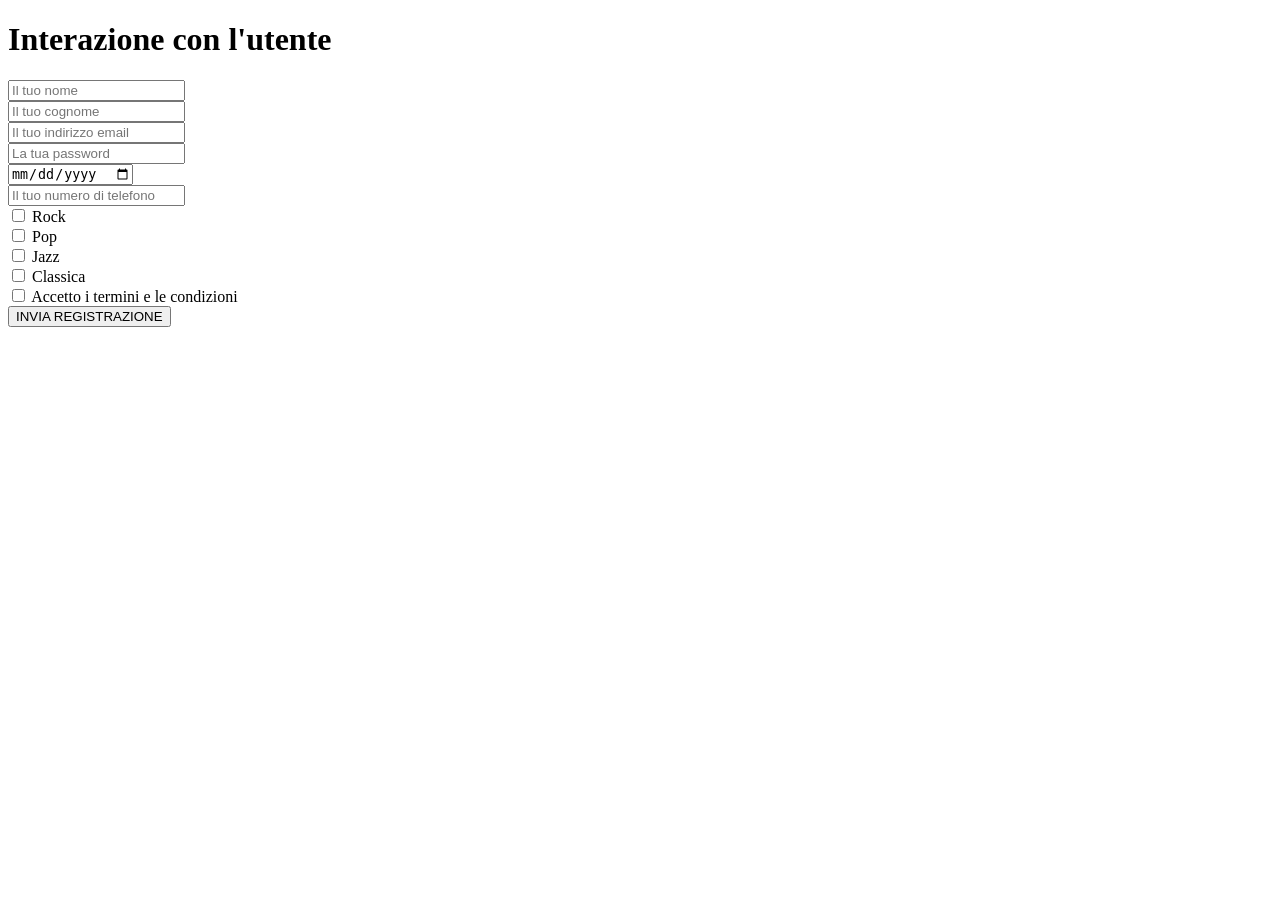
==== Lezione 2/index.html @ 9e72391d "Lazione 2" ====
<!DOCTYPE html>
<html lang="en">
<head>
    <meta charset="UTF-8">
    <meta name="viewport" content="width=device-width, initial-scale=1.0">
    <title>Form and input fields</title>
</head>
<body>
    <h1>Interazione con l'utente</h1>
    <form onsubmit="alert('Registrazione inviata')">
    <div>
        <input type="text" placeholder="Il tuo nome" />
    </div>
     <div>
        <input type="text" placeholder="Il tuo cognome" />
    </div>
     <div>
        <input type="text" placeholder="Il tuo indirizzo email" />
    </div>
     <div>
        <input type="text" placeholder="La tua password" />
    </div>
     <div>
        <input type="date" id="data_nascita" name="data_nascita">
    </div>
    <div>
        <input type="email" placeholder="Il tuo numero di telefono" />
<!-- checkbox per gusti musicali -->
    </div>
    <input type="checkbox" id="rock" name="musica[]" value="Rock">
    <label for="rock">Rock</label><br>

    <input type="checkbox" id="pop" name="musica[]" value="Pop">
    <label for="pop">Pop</label><br>

    <input type="checkbox" id="jazz" name="musica[]" value="Jazz">
    <label for="jazz">Jazz</label><br>

    <input type="checkbox" id="classica" name="musica[]" value="Classica">
    <label for="classica">Classica</label><br>
    </div>
<!-- checkbox per gusti musicali -->
     <input type="checkbox" id="termini" name="termini" required>
    <label for="termini">
        Accetto i termini e le condizioni
    </label>
    <div>
    <button type="submit">INVIA REGISTRAZIONE</button>
</div>
   </form>
</body>
</html>
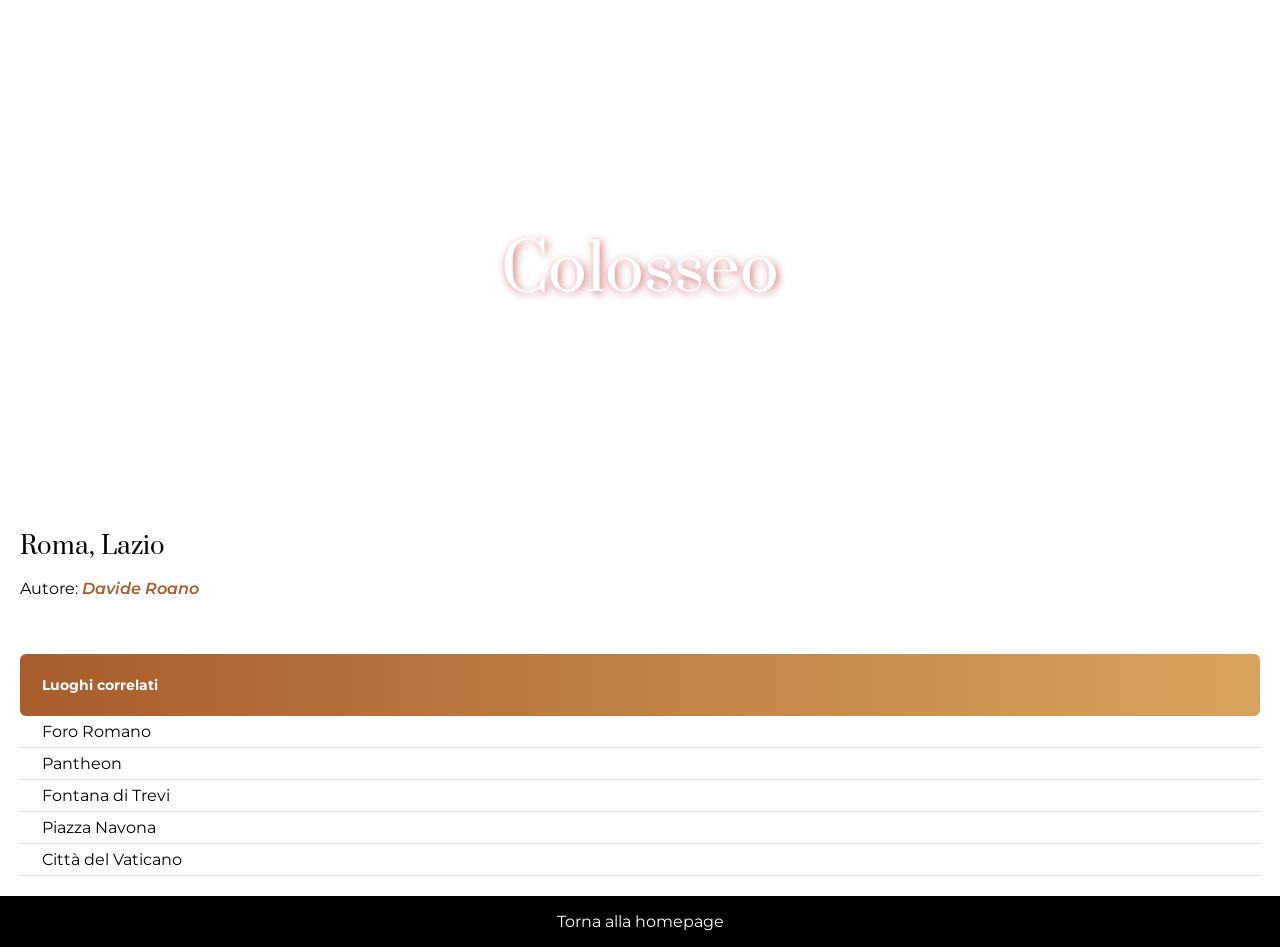
==== commit 88b99579: "Update index.html" ====
--- a/Lezione 2/index.html
+++ b/Lezione 2/index.html
@@ -1,52 +1,145 @@
 <!DOCTYPE html>
-<html lang="en">
+<html lang="it">
 <head>
     <meta charset="UTF-8">
     <meta name="viewport" content="width=device-width, initial-scale=1.0">
-    <title>Form and input fields</title>
+    <title>Colosseo</title>
+
+    <!-- Google Fonts -->
+    <link href="https://fonts.googleapis.com/css2?family=Prata&family=Montserrat:ital,wght@0,400;1,600&display=swap" rel="stylesheet">
+
+    <style>
+
+        /* RESET */
+        body {
+            margin: 0;
+            font-family: 'Montserrat', sans-serif;
+        }
+
+        /* SEZIONE PRINCIPALE */
+        .main-section {
+            padding: 20px;
+        }
+
+        /* HERO IMAGE */
+        .image-container {
+            height: 500px;
+            background-image: url('https://www.romaguida.com/wp-content/uploads/2024/06/Colosseo-Arena-Foro-4-scaled.jpg');
+            background-size: cover;
+            background-position: center;
+
+            display: flex;
+            justify-content: center;
+            align-items: center;
+        }
+
+        /* TITOLO CENTRALE */
+        .image-container h1 {
+            font-family: 'Prata', serif;
+            font-size: 64px;
+            font-weight: 400;
+            color: white;
+            margin: 0;
+            text-shadow: 2px 2px 8px rgba(174, 10, 10, 0.6);
+        }
+
+        /* SOTTOTITOLO */
+        h3 {
+            font-family: 'Prata', serif;
+            font-size: 24px;
+            font-weight: 400;
+            margin-top: 10px;
+            margin-bottom: 0;
+        }
+
+        /* LINK AUTORE */
+        a.autore {
+            font-weight: 600;
+            font-style: italic;
+            text-decoration: none;
+            color: #a85d2c;
+        }
+
+        /* TITOLO LUOGHI CORRELATI */
+        h6 {
+            padding: 22px;
+            margin-top: 56px;
+            margin-bottom: 0;
+            color: white;
+            border-radius: 6px;
+            background: linear-gradient(to right, #a85d2c, #d8a35d);
+            font-size: 14px;
+        }
+
+        /* LISTA */
+        ul {
+            list-style: none;
+            padding: 0;
+            margin: 0;
+        }
+
+        ul li {
+            padding: 6px 0 6px 22px;
+            border-bottom: 1px solid #dfdfdf;
+        }
+
+        ul li a {
+            text-decoration: none;
+            color: black;
+        }
+
+        ul li a:visited {
+            color: #a85d2c;
+        }
+
+        /* FOOTER */
+        footer {
+            background-color: black;
+            color: white;
+            padding: 16px;
+            text-align: center;
+        }
+
+        footer a {
+            color: white;
+            text-decoration: none;
+        }
+
+    </style>
 </head>
+
 <body>
-    <h1>Interazione con l'utente</h1>
-    <form onsubmit="alert('Registrazione inviata')">
-    <div>
-        <input type="text" placeholder="Il tuo nome" />
+
+<div class="main-section">
+
+    <div class="image-container">
+        <h1>Colosseo</h1>
     </div>
-     <div>
-        <input type="text" placeholder="Il tuo cognome" />
-    </div>
-     <div>
-        <input type="text" placeholder="Il tuo indirizzo email" />
-    </div>
-     <div>
-        <input type="text" placeholder="La tua password" />
-    </div>
-     <div>
-        <input type="date" id="data_nascita" name="data_nascita">
-    </div>
-    <div>
-        <input type="email" placeholder="Il tuo numero di telefono" />
-<!-- checkbox per gusti musicali -->
-    </div>
-    <input type="checkbox" id="rock" name="musica[]" value="Rock">
-    <label for="rock">Rock</label><br>
 
-    <input type="checkbox" id="pop" name="musica[]" value="Pop">
-    <label for="pop">Pop</label><br>
+    <h3>Roma, Lazio</h3>
 
-    <input type="checkbox" id="jazz" name="musica[]" value="Jazz">
-    <label for="jazz">Jazz</label><br>
+    <p>
+        Autore: 
+        <a class="autore" href="https://www.romaguida.com" target="_blank">
+            Davide Roano
+        </a>
+    </p>
 
-    <input type="checkbox" id="classica" name="musica[]" value="Classica">
-    <label for="classica">Classica</label><br>
-    </div>
-<!-- checkbox per gusti musicali -->
-     <input type="checkbox" id="termini" name="termini" required>
-    <label for="termini">
-        Accetto i termini e le condizioni
-    </label>
-    <div>
-    <button type="submit">INVIA REGISTRAZIONE</button>
+    <h6>Luoghi correlati</h6>
+
+    <ul>
+        <li><a href="./foro-romano.html">Foro Romano</a></li>
+        <li><a href="./pantheon.html">Pantheon</a></li>
+        <li><a href="./fontana-di-trevi.html">Fontana di Trevi</a></li>
+        <li><a href="./piazza-navona.html">Piazza Navona</a></li>
+        <li><a href="./vaticano.html">Città del Vaticano</a></li>
+    </ul>
+
 </div>
-   </form>
+
+<footer>
+    <a href="./index.html">Torna alla homepage</a>
+</footer>
+
 </body>
 </html>
